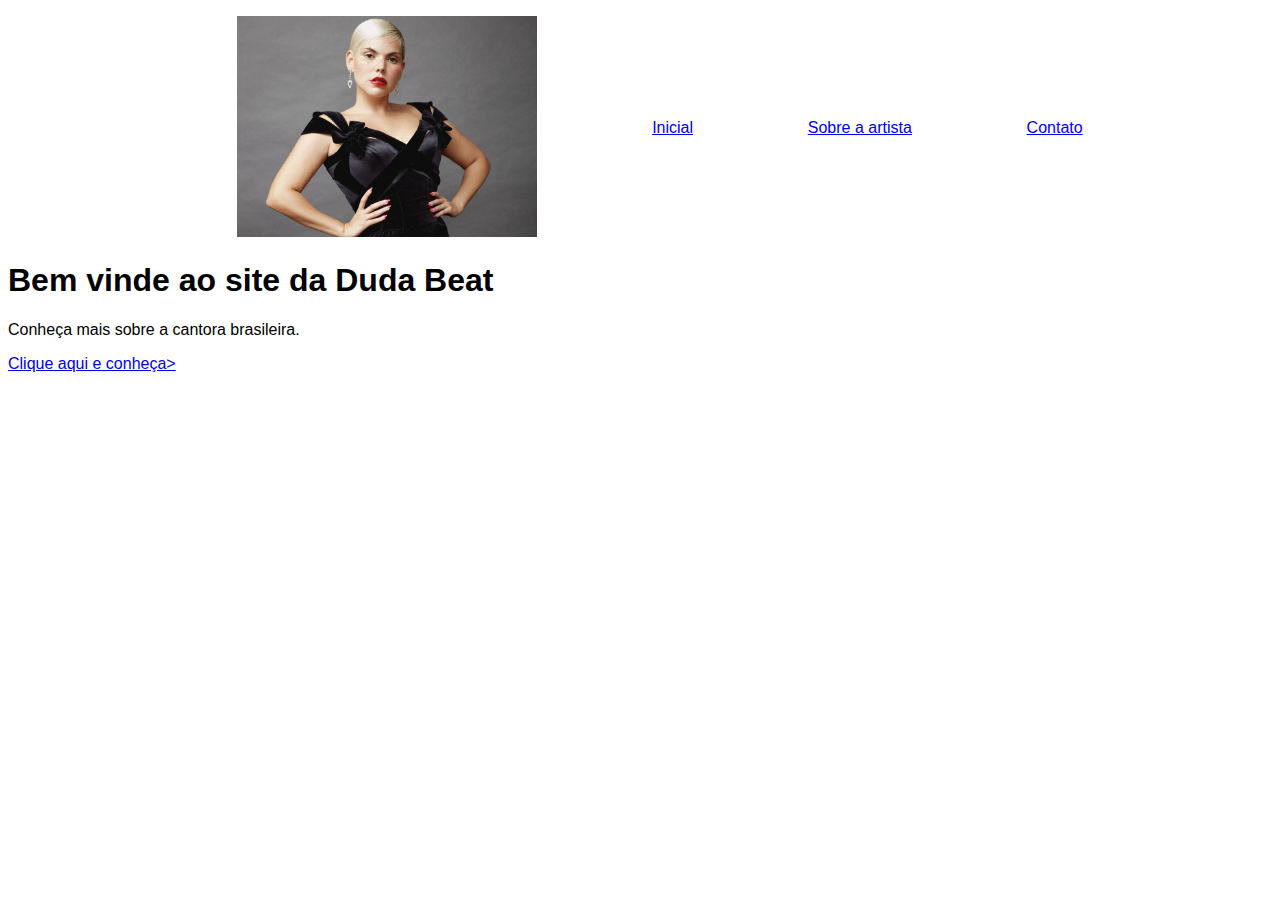
==== index.html @ b38d9333 "atividade" ====
<!DOCTYPE html>
<html lang="pt-br">

<head>
    <meta charset="UTF-8">
    <meta name="viewport" content="width=device-width, initial-scale=1.0">
    <meta http-equiv="X-UA-Compatible" content="ie=edge">
    <title>Duda Beat</title>
    <link rel="stylesheet" href="assets/css/estilo.css">
</head>

<body>
    <nav class="navegacao">
        <ul>
            <li><img src="assets/imagem/logo.jpg" class="logo" alt=""></li>
            <li><a href="inicial.html">Inicial</a></li>
            <li><a href="sobre html">Sobre a artista</a></li>
            <li><a href="contato.html">Contato</a></li>
        </ul>

    </nav>
    <section>
        <div>
            <h1> Bem vinde ao site da Duda Beat</h1>
            <p> Conheça mais sobre a cantora brasileira.</p>
            <a href="sobre.html">Clique aqui e conheça></a>
        </div>
    </section>
</body>

</html>
---- assets/css/estilo.css ----
body {
    font-family: sans-serif;
    font-size: 16px;
}
.navegacao {
    max-width: 1000px;
    margin: 0 auto; /*Esse centraliza blocos*/
}



.navegacao .logo {
    max-width: 300px;
}
.navegacao ul {
    display: flex;
      /*width:100%*/
    flex-direction:row;
    align-items:center;
    list-style: none; 
}

.navegacao ul li {
   text-align: center;
   flex-grow: 1;
    padding: 0 20px;
    font-size: 16px;

}

.navegacao .Duda {
    max-width: 600px;
}
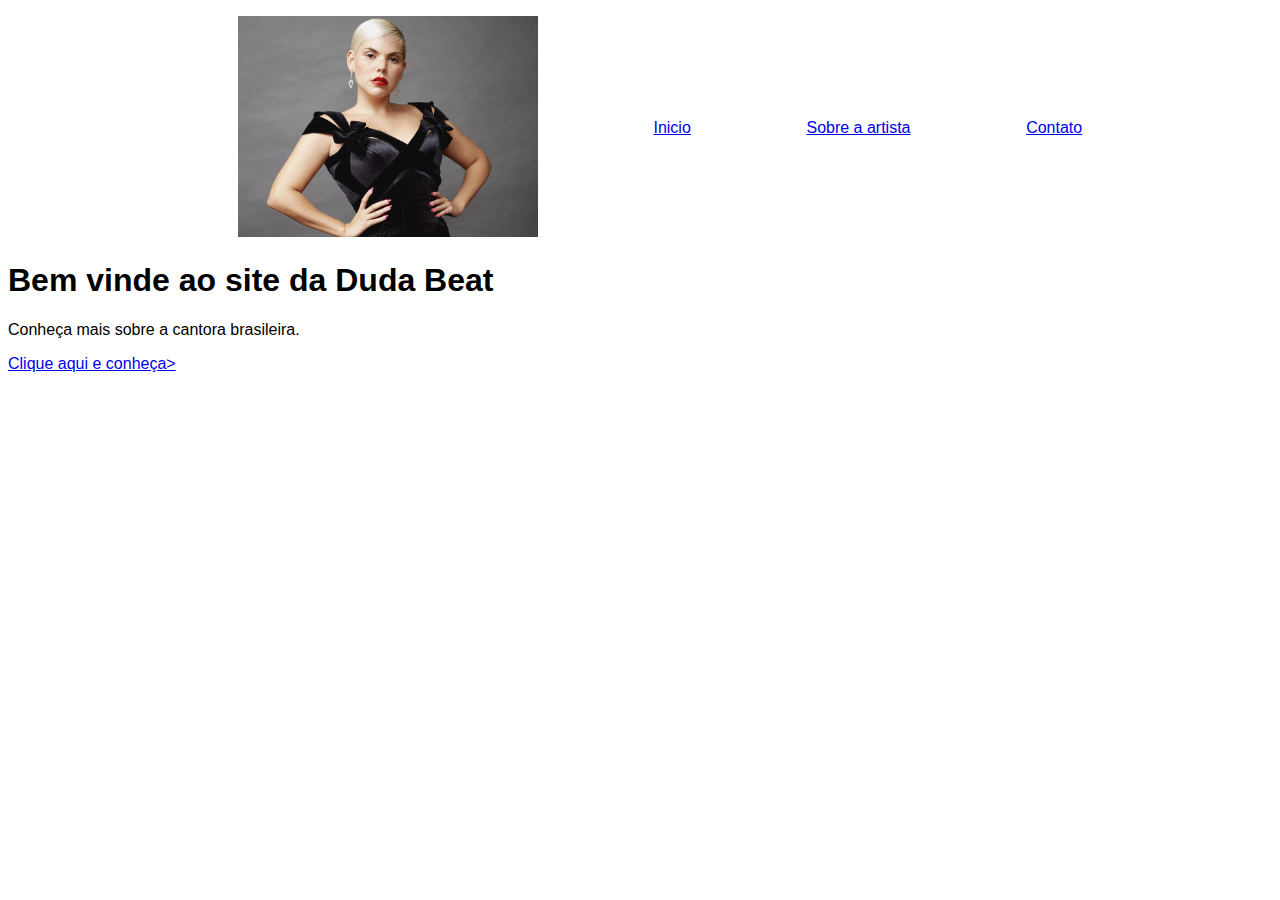
==== commit 7dd82ff3: "mudei a palavra do li" ====
--- a/index.html
+++ b/index.html
@@ -13,7 +13,7 @@
     <nav class="navegacao">
         <ul>
             <li><img src="assets/imagem/logo.jpg" class="logo" alt=""></li>
-            <li><a href="inicial.html">Inicial</a></li>
+            <li><a href="inicial.html">Inicio</a></li>
             <li><a href="sobre html">Sobre a artista</a></li>
             <li><a href="contato.html">Contato</a></li>
         </ul>
